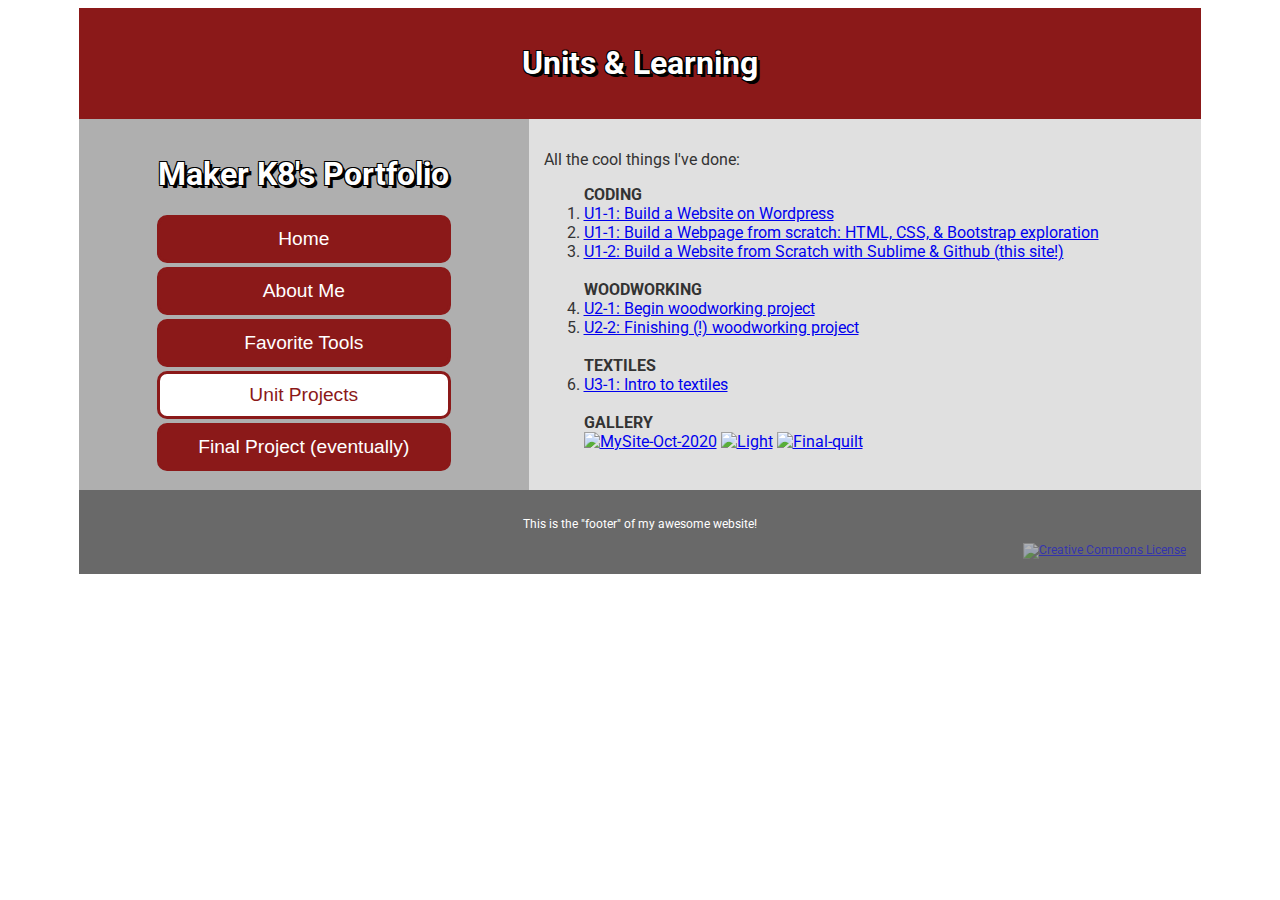
==== projects/index.html @ 3c9e8b59 "tools added to projects index" ====
<!DOCTYPE html>
<html lang="en-US">

<head>
    <meta charset="UTF-8">
    <title>K8 Did Stuff</title>
    <link rel="icon" type="image/png" href="../styles/mh-icon.png">
    <link href="https://fonts.googleapis.com/css2?family=Roboto:wght@400;500;900&display=swap" rel="stylesheet">
    <link rel="stylesheet" href="../styles/main-style.css">
</head>

<body>
    <div class="flex-container">
        <header class="header">
            <h1 class="title">Units & Learning</h1>
            <!-- Change the Webpage Title to fit the particular topic -->
        </header>
        <nav class="nav">
            <h1 class="title">Maker K8's Portfolio</h1>
            <a href='../index.html'><button>Home</button></a>
            <a href='../about-me.html'><button>About Me</button></a>
            <a href='../tools.html'><button>Favorite Tools</button></a>
            <a href='/'><button id='onpage'>Unit Projects</button></a>
            <a href='#'><button>Final Project (eventually)</button></a>
        </nav>
        <article class="article">
            <!----------------------------------------->
            <!-- Start here with your weekly updates -->
            <!----------------------------------------->

            <p>All the cool things I've done:</p>
            <ol>
            	<b>CODING</b>
                    <li><a href='https://makerk8.wordpress.com/'>U1-1: Build a Website on Wordpress</a></li>
                    <li><a href='https://github.com/MakerK8/nerd'>U1-1: Build a Webpage from scratch: HTML, CSS, & Bootstrap exploration</a></li>
                    <li><a href='https://makerk8.github.io/fof-portfolio/'>U1-2: Build a Website from Scratch with Sublime & Github (this site!)</a></li>
            <br>
                 <b>WOODWORKING</b>
                    <li><a href='https://makerk8.wordpress.com/2020/10/12/2-1-adventures-in-woodworking/'>U2-1: Begin woodworking project</a></li>
                    <li><a href='https://makerk8.wordpress.com/2020/10/19/2-2-back-to-woodworking-and-some-wiring/'>U2-2: Finishing (!) woodworking project</a></li>
            <br>  
                 <b>TEXTILES</b>
                     <li><a href='https://makerk8.wordpress.com/2020/10/26/3-1-textiles-the-next-project-ive-been-talking-about-doing-forever/'>U3-1: Intro to textiles</a></li>
             <br>
                  <b>GALLERY</b>
                  <br>
            <a href="https://makerk8.github.io/fof-portfolio/">   
            <img src="https://live.staticflickr.com/65535/50507581497_5edf27b63d_m.jpg" height="176" alt="MySite-Oct-2020"></a>

            <a href="https://makerk8.wordpress.com/2020/10/19/2-2-back-to-woodworking-and-some-wiring/"> 
            <img src="https://live.staticflickr.com/65535/50506704963_29e589bac8_m.jpg width="240 height="140" alt="Light"></a>

            <a href="https://makerk8.wordpress.com/2020/10/26/3-1-textiles-the-next-project-ive-been-talking-about-doing-forever/">   
           <img src="https://live.staticflickr.com/65535/50533477158_43bfe5a8be_m.jpg" width="235" height="240" alt="Final-quilt"></a>

            <br>
                
            </ol>



            <!----------------------------------------->
            <!-- End here with your weekly updates ---->
            <!----------------------------------------->
        </article>
        <footer class="footer">
            <p>This is the "footer" of my awesome website!</p>
            <!-- the liscence below is directly taken from -->
            <a id="license" rel="license" href="http://creativecommons.org/licenses/by-nc-nd/4.0/">
                <img alt="Creative Commons License" src="https://i.creativecommons.org/l/by-nc-nd/4.0/88x31.png" />
            </a>
        </footer>
    </div>
</body>

</html>
---- styles/main-style.css ----
/* === 
 * body, .flex-container and .flex-container>*  
 * These set-up the flexbox framework of the page...
 * Probably best to leave these three items alone.
 * ===
 */

body {
    font-family: 'Roboto', sans-serif;
}

.flex-container {
    display: -webkit-flex;
    display: flex;
    -webkit-flex-flow: row wrap;
    flex-flow: row wrap;
    text-align: center;
}

.flex-container>* {
    padding: 15px;
    -webkit-flex: 1 100%;
    flex: 1 100%;
}


/*
 * Here are the colors that could be useful, but 'stored in variables'
 */

:root {
    --primary-color: #8b1919ff;
    --secondary-color: #afafaf;
    --very-light-gray: #e0e0e0ff;
    --very-dark-gray: #333333;
    --bright-red: #ff0000;
}


/*
 * The next few sections control the look of the page's structure. 
 * 
 * The page is designed 'mobile-first' as this is best practice in 2020.
 * So the styles for the appearance on a mible device is defined first. 
 */

.title {
    color: white;
    text-shadow: 3px 3px 0 #000, -1px -1px 0 #000, 1px -1px 0 #000, -1px 1px 0 #000, 1px 1px 0 #000;
    text-align: center;
}

.header {
    font-family: 'Roboto', sans-serif;
    background-color: var(--primary-color);
}

.nav {
    background-color: var(--secondary-color);
    text-align: left;
    -webkit-flex: 1 auto;
    flex: 1 auto;
}

.article {
    background-color: var(--very-light-gray);
    text-align: left;
    color: var(--very-dark-gray);
}

.footer {
    background-color: rgb(105, 105, 105);
    color: white;
    font-size: 75%;
}


/* === This next section controls the appearance on tablets/medium-size screens === */

@media all and (min-width: 768px) {
    .nav {
        text-align: left;
        -webkit-flex: 1 auto;
        flex: 1 auto;
        -webkit-order: 1;
        order: 1;
    }
    .article {
        -webkit-flex: 5 0px;
        flex: 5 0px;
        -webkit-order: 2;
        order: 2;
    }
    .footer {
        -webkit-order: 3;
        order: 3;
    }
}


/* === This next section controls the appearance on computers/large screens === */

@media all and (min-width: 1152px) {
    .flex-container {
        margin-left: auto;
        margin-right: auto;
        max-width: 1122px;
    }
    .nav {
        text-align: left;
        -webkit-flex: 1 auto;
        flex: 1 auto;
        -webkit-order: 1;
        order: 1;
    }
    .article {
        -webkit-flex: 5 0px;
        flex: 5 0px;
        -webkit-order: 2;
        order: 2;
    }
    .footer {
        -webkit-order: 3;
        order: 3;
        max-width: 1122px;
    }
}


/* ===
 * These are for the navigation and footer item styles.
 *
 * These are elements that will be on every page. Changing them 
 * will definitely have ripple effects.
 * 
 * === 
 */

.nav a {
    text-decoration: none;
}

.nav button {
    background-color: var(--primary-color);
    border: 3px solid var(--primary-color);
    border-radius: 10px;
    color: white;
    padding: 10px;
    margin: 4px auto;
    width: 70%;
    text-align: center;
    display: list-item;
    list-style-type: none;
    font-size: 1.2em;
    cursor: pointer;
    transition-duration: 0.4s;
}

nav button:hover {
    background-color: white;
    color: var(--primary-color);
    transition-duration: 0.4s;
}

#onpage {
    /* Use this ID on a button to show it as the page you're currently on. */
    background-color: white;
    color: var(--primary-color);
}

#license {
    float: right;
    opacity: 50%;
}


/* ===
 * These are for styles that will be useeful across the 
 * whole website (all pages).
 *
 * This would be a good place to define classes and id's 
 * that describe appearances you'll want to have occasionally 
 * around your website.
 * ===
 */

.monospace {
    font-family: Consolas, Menlo, Monaco, Lucida Console, Liberation Mono, DejaVu Sans Mono, Bitstream Vera Sans Mono, Courier New, monospace, sans-serif;
    color: var(--primary-color);
    background-color: var(--secondary-color);
    border-radius: 0.125em;
    margin: 0;
    padding: 0.05em 0.25em;
}
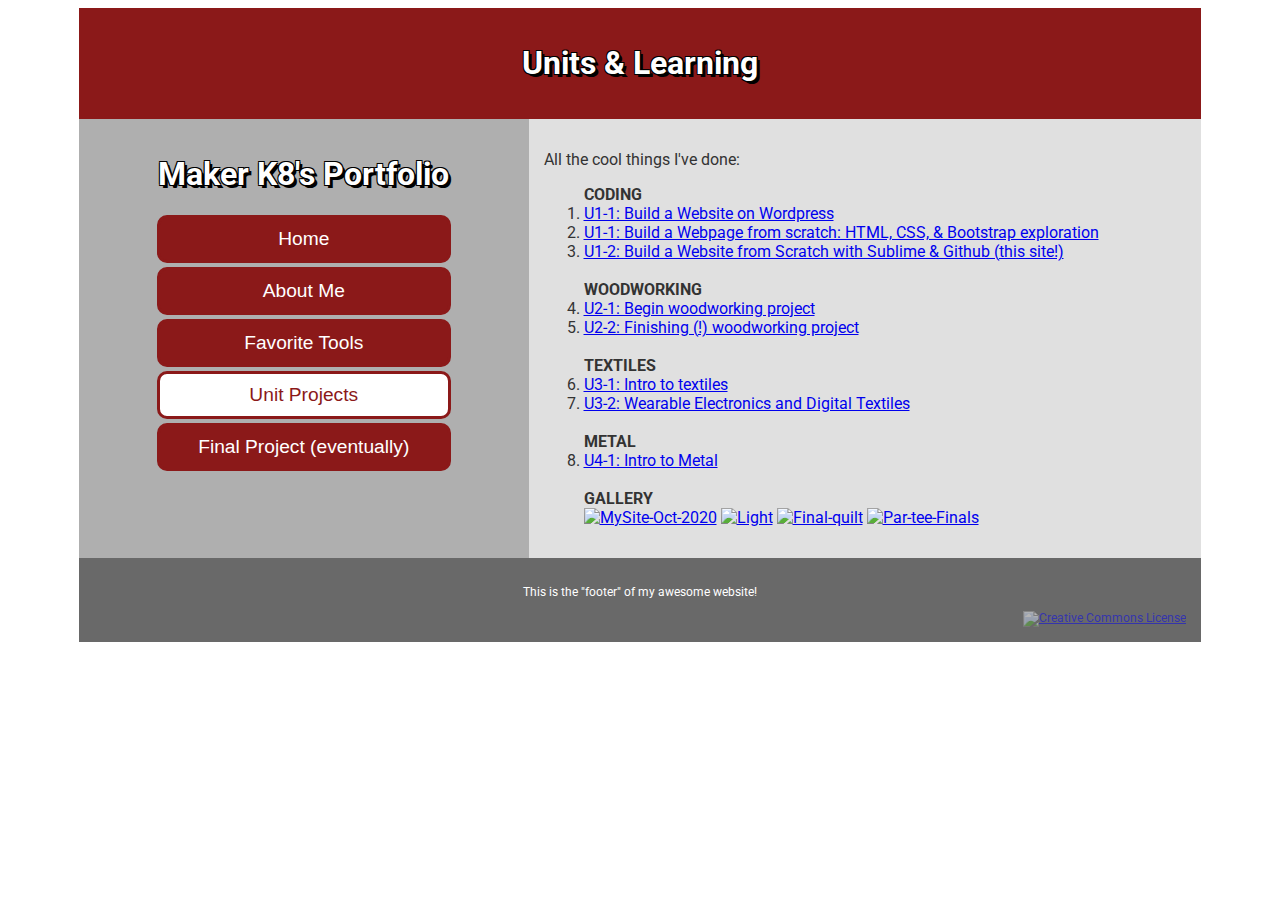
==== commit d705260a: "Metal update" ====
--- a/projects/index.html
+++ b/projects/index.html
@@ -41,7 +41,11 @@
             <br>  
                  <b>TEXTILES</b>
                      <li><a href='https://makerk8.wordpress.com/2020/10/26/3-1-textiles-the-next-project-ive-been-talking-about-doing-forever/'>U3-1: Intro to textiles</a></li>
+                     <li><a href='https://makerk8.wordpress.com/2020/10/26/3-1-textiles-the-next-project-ive-been-talking-about-doing-forever/'>U3-2: Wearable Electronics and Digital Textiles</a></li>
              <br>
+             <b>METAL</b>
+                     <li><a href='https://makerk8.wordpress.com/2020/11/09/4-1-intro-to-metal-%f0%9f%a4%98%f0%9f%8f%bc/'>U4-1: Intro to Metal</a></li>
+          <br>
                   <b>GALLERY</b>
                   <br>
             <a href="https://makerk8.github.io/fof-portfolio/">   
@@ -50,8 +54,10 @@
             <a href="https://makerk8.wordpress.com/2020/10/19/2-2-back-to-woodworking-and-some-wiring/"> 
             <img src="https://live.staticflickr.com/65535/50506704963_29e589bac8_m.jpg width="240 height="140" alt="Light"></a>
 
-            <a href="https://makerk8.wordpress.com/2020/10/26/3-1-textiles-the-next-project-ive-been-talking-about-doing-forever/">   
+            <a href="https://makerk8.wordpress.com/2020/11/02/3-2-wearable-electronics-the-par-tee/">   
            <img src="https://live.staticflickr.com/65535/50533477158_43bfe5a8be_m.jpg" width="235" height="240" alt="Final-quilt"></a>
+
+           <a href="https://makerk8.wordpress.com/2020/11/02/3-2-wearable-electronics-the-par-tee/"><img src="https://live.staticflickr.com/65535/50560564206_fa0a985260_m.jpg" width="240" height="135" alt="Par-tee-Finals"></a>
 
             <br>
                 
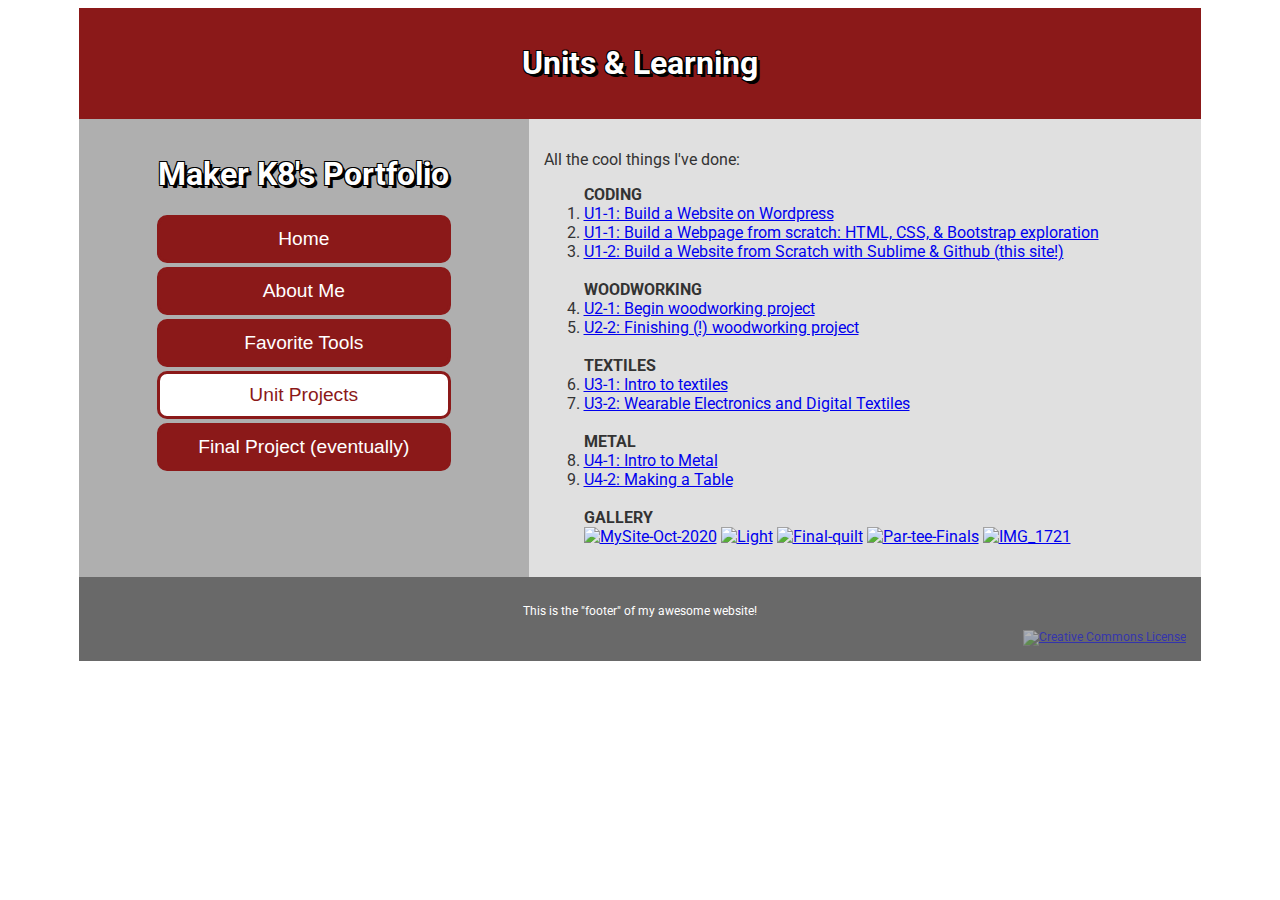
==== commit dd17b077: "metal table post and pic" ====
--- a/projects/index.html
+++ b/projects/index.html
@@ -45,6 +45,7 @@
              <br>
              <b>METAL</b>
                      <li><a href='https://makerk8.wordpress.com/2020/11/09/4-1-intro-to-metal-%f0%9f%a4%98%f0%9f%8f%bc/'>U4-1: Intro to Metal</a></li>
+                     <li><a href='https://makerk8.wordpress.com/2020/11/16/sparks-zaps-and-a-table/'>U4-2: Making a Table</a></li>
           <br>
                   <b>GALLERY</b>
                   <br>
@@ -58,6 +59,8 @@
            <img src="https://live.staticflickr.com/65535/50533477158_43bfe5a8be_m.jpg" width="235" height="240" alt="Final-quilt"></a>
 
            <a href="https://makerk8.wordpress.com/2020/11/02/3-2-wearable-electronics-the-par-tee/"><img src="https://live.staticflickr.com/65535/50560564206_fa0a985260_m.jpg" width="240" height="135" alt="Par-tee-Finals"></a>
+
+           <a href="https://makerk8.wordpress.com/2020/11/16/sparks-zaps-and-a-table/"><img src="https://live.staticflickr.com/65535/50611171132_d854a23687_m.jpg" width="180" height="240" alt="IMG_1721"></a><script async src="//embedr.flickr.com/assets/client-code.js" charset="utf-8"></script>
 
             <br>
                 
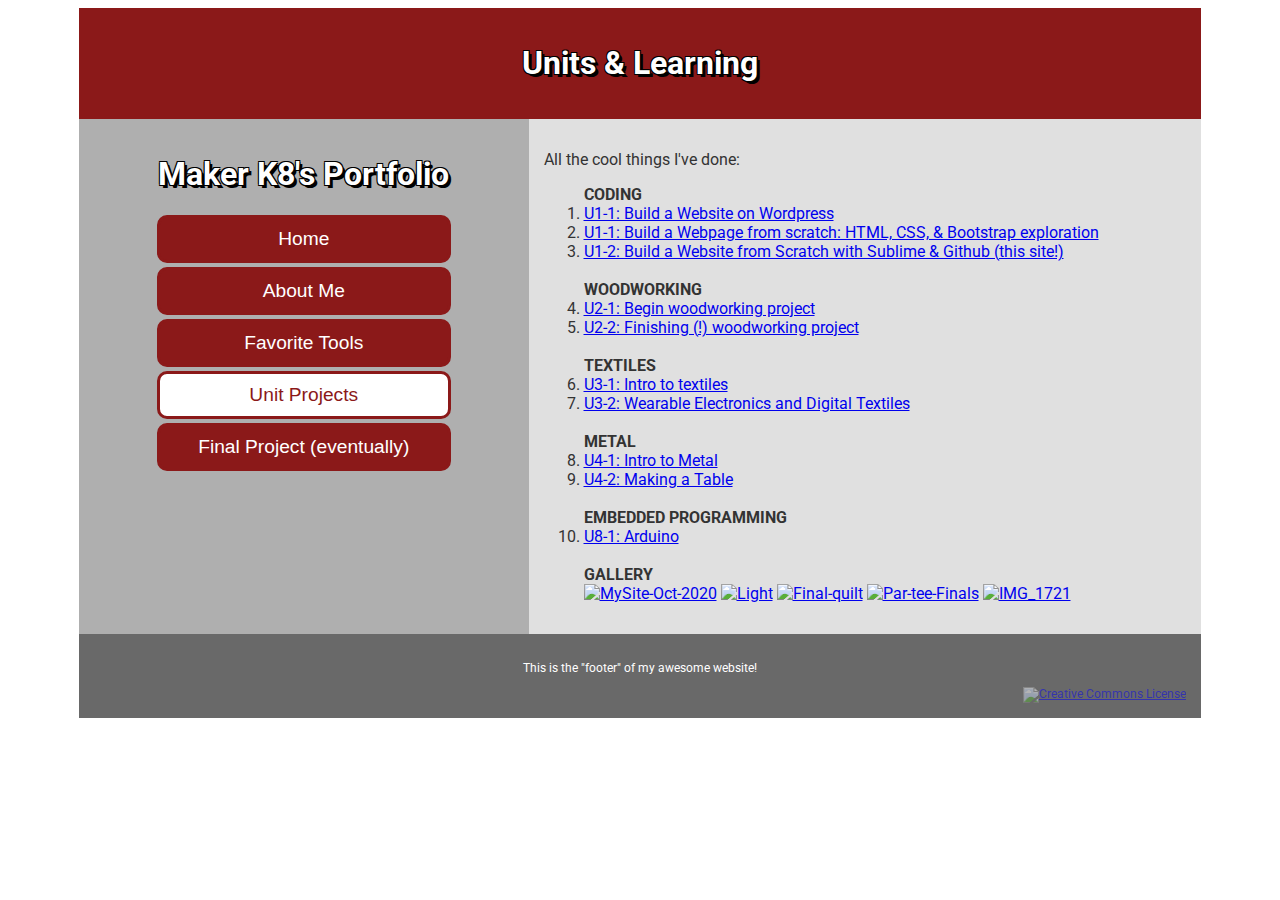
==== commit 9d0a188c: "arduino adventures" ====
--- a/projects/index.html
+++ b/projects/index.html
@@ -46,6 +46,9 @@
              <b>METAL</b>
                      <li><a href='https://makerk8.wordpress.com/2020/11/09/4-1-intro-to-metal-%f0%9f%a4%98%f0%9f%8f%bc/'>U4-1: Intro to Metal</a></li>
                      <li><a href='https://makerk8.wordpress.com/2020/11/16/sparks-zaps-and-a-table/'>U4-2: Making a Table</a></li>
+             <br>
+             <b>EMBEDDED PROGRAMMING</b>
+                     <li><a href='https://makerk8.wordpress.com/2020/12/20/the-many-ways-i-failed-at-arduino/'>U8-1: Arduino</a></li>
           <br>
                   <b>GALLERY</b>
                   <br>
@@ -60,7 +63,14 @@
 
            <a href="https://makerk8.wordpress.com/2020/11/02/3-2-wearable-electronics-the-par-tee/"><img src="https://live.staticflickr.com/65535/50560564206_fa0a985260_m.jpg" width="240" height="135" alt="Par-tee-Finals"></a>
 
-           <a href="https://makerk8.wordpress.com/2020/11/16/sparks-zaps-and-a-table/"><img src="https://live.staticflickr.com/65535/50611171132_d854a23687_m.jpg" width="180" height="240" alt="IMG_1721"></a><script async src="//embedr.flickr.com/assets/client-code.js" charset="utf-8"></script>
+           <a href="https://makerk8.wordpress.com/2020/11/16/sparks-zaps-and-a-table/"><img src="https://live.staticflickr.com/65535/50611171132_d854a23687_m.jpg" width="180" height="240" alt="IMG_1721"></a><script async src="//embedr.flickr.com/assets/client-code.js" charset="utf-8">
+           	
+
+       	    <a href="https://makerk8.wordpress.com/2020/12/20/the-many-ways-i-failed-at-arduino/"><img src="https://www.flickr.com/photos/27144359@N04/50744491651/" width="180" height="240" alt="a green light on a breadboard connected to an Arduino"></a><script async src="//embedr.flickr.com/assets/client-code.js" charset="utf-8">
+
+
+
+           </script>
 
             <br>
                 
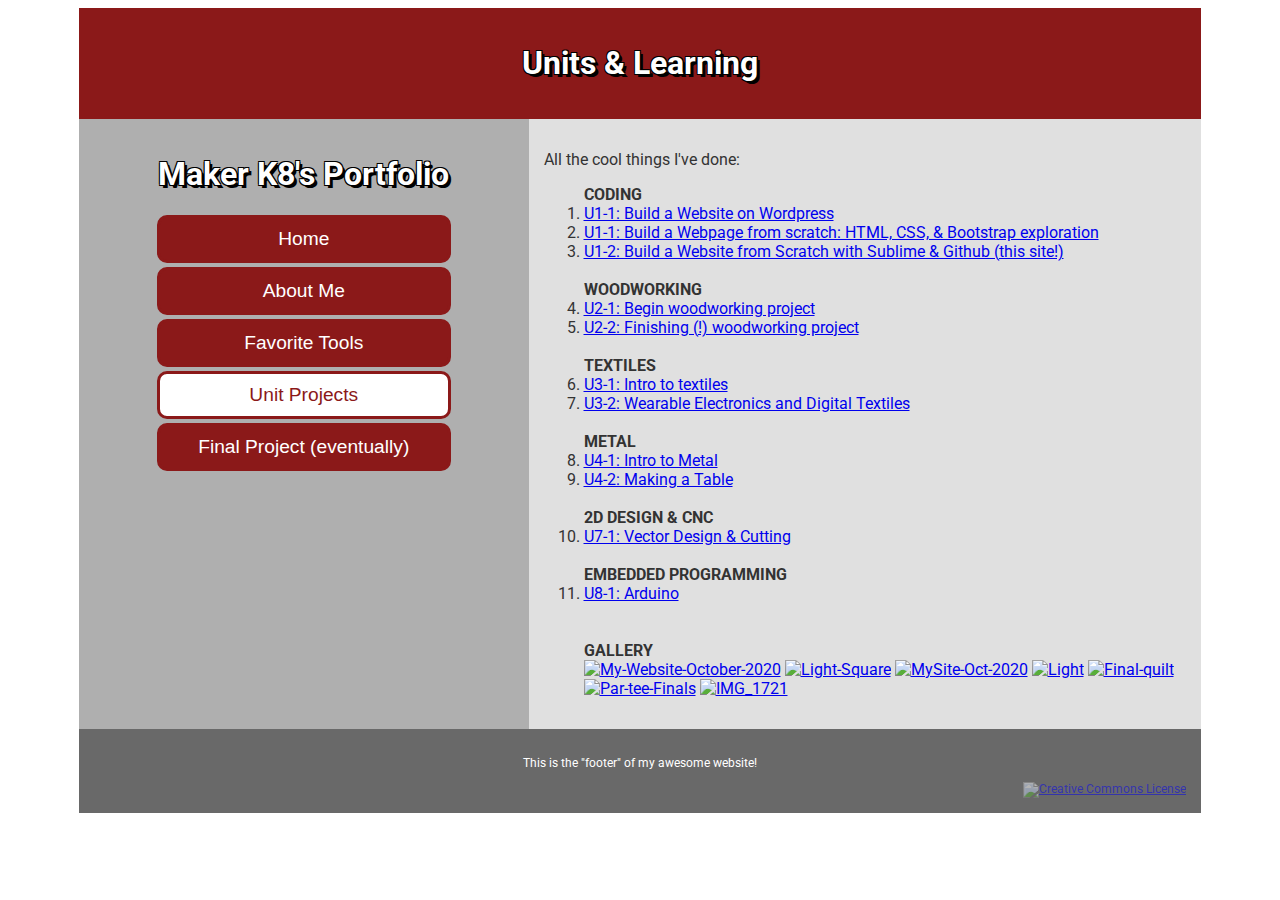
==== commit 19f4e4b1: "gallery square take 1" ====
--- a/projects/index.html
+++ b/projects/index.html
@@ -47,11 +47,25 @@
                      <li><a href='https://makerk8.wordpress.com/2020/11/09/4-1-intro-to-metal-%f0%9f%a4%98%f0%9f%8f%bc/'>U4-1: Intro to Metal</a></li>
                      <li><a href='https://makerk8.wordpress.com/2020/11/16/sparks-zaps-and-a-table/'>U4-2: Making a Table</a></li>
              <br>
+            <b>2D DESIGN & CNC</b>
+                     <li><a href='https://makerk8.wordpress.com/2020/12/28/lets-go-2d/'>U7-1: Vector Design & Cutting</a></li>
+            <br>
              <b>EMBEDDED PROGRAMMING</b>
                      <li><a href='https://makerk8.wordpress.com/2020/12/20/the-many-ways-i-failed-at-arduino/'>U8-1: Arduino</a></li>
+  <br>
+
+
+                     
           <br>
                   <b>GALLERY</b>
                   <br>
+     <a href="https://makerk8.github.io/fof-portfolio/">   
+            <img src=" https://live.staticflickr.com/65535/50772193918_ba3889793f_o.jpg" width="250" height="250" alt="My-Website-October-2020"></a>
+
+            <a href="https://makerk8.wordpress.com/2020/10/19/2-2-back-to-woodworking-and-some-wiring/"> 
+            <img src=" https://live.staticflickr.com/65535/50773058122_6a1a7f4aac_o.jpg" width="250" height="250" alt="Light-Square"></a>
+
+                  
             <a href="https://makerk8.github.io/fof-portfolio/">   
             <img src="https://live.staticflickr.com/65535/50507581497_5edf27b63d_m.jpg" height="176" alt="MySite-Oct-2020"></a>
 
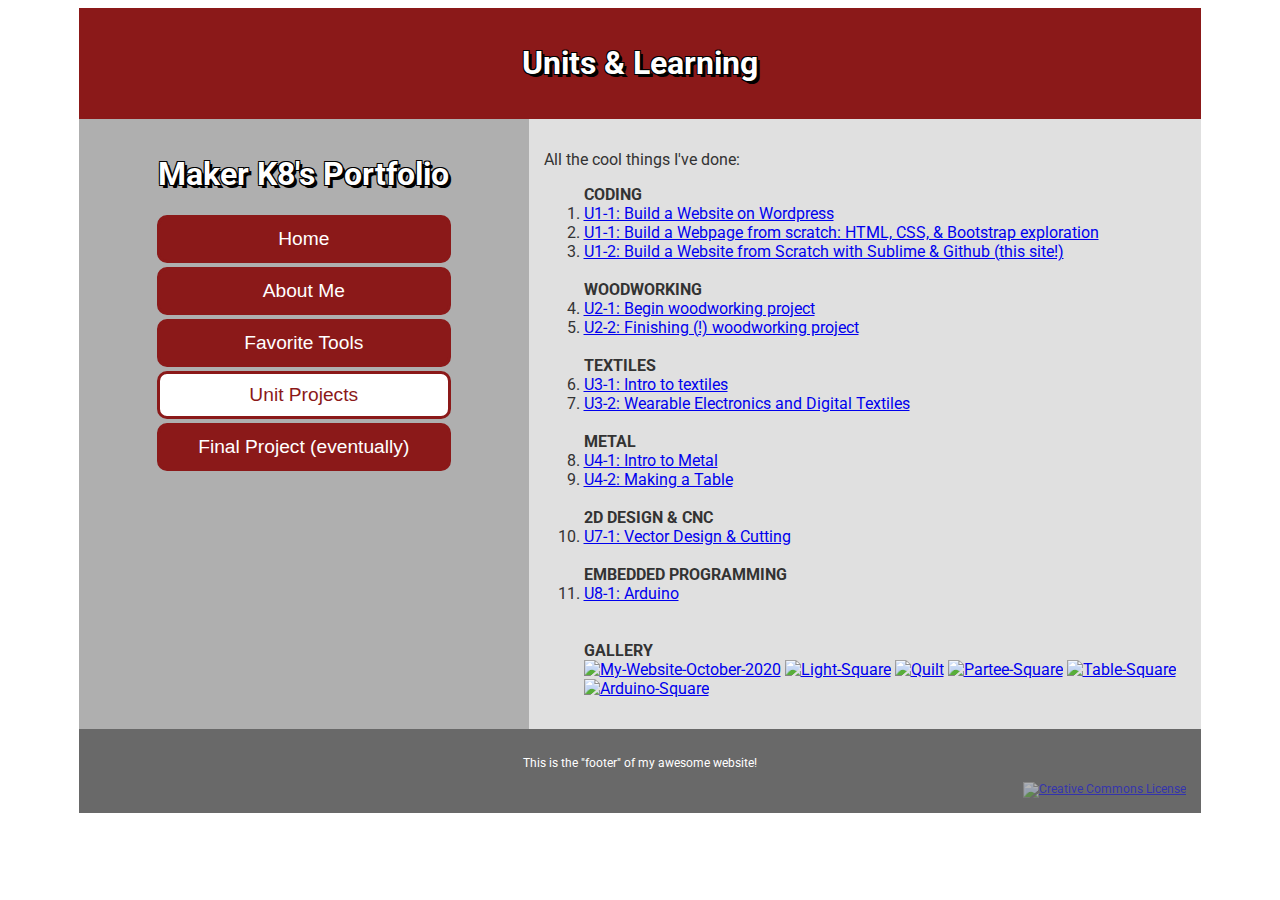
==== commit 68d5083b: "last 2 gallery" ====
--- a/projects/index.html
+++ b/projects/index.html
@@ -65,22 +65,16 @@
             <a href="https://makerk8.wordpress.com/2020/10/19/2-2-back-to-woodworking-and-some-wiring/"> 
             <img src=" https://live.staticflickr.com/65535/50773058122_6a1a7f4aac_o.jpg" width="250" height="250" alt="Light-Square"></a>
 
-                  
-            <a href="https://makerk8.github.io/fof-portfolio/">   
-            <img src="https://live.staticflickr.com/65535/50507581497_5edf27b63d_m.jpg" height="176" alt="MySite-Oct-2020"></a>
+            <a href="https://makerk8.wordpress.com/2020/10/26/3-1-textiles-the-next-project-ive-been-talking-about-doing-forever/">   
+           <img src=" https://live.staticflickr.com/65535/50772330163_18ef6f53b3_o.jpg" width="250" height="250" alt="Quilt"></a>
 
-            <a href="https://makerk8.wordpress.com/2020/10/19/2-2-back-to-woodworking-and-some-wiring/"> 
-            <img src="https://live.staticflickr.com/65535/50506704963_29e589bac8_m.jpg width="240 height="140" alt="Light"></a>
+           <a href="https://makerk8.wordpress.com/2020/11/02/3-2-wearable-electronics-the-par-tee/"><img src=" https://live.staticflickr.com/65535/50773222232_ea25f863d0_o.jpg" width="250" height="250" alt="Partee-Square"></a>
 
-            <a href="https://makerk8.wordpress.com/2020/11/02/3-2-wearable-electronics-the-par-tee/">   
-           <img src="https://live.staticflickr.com/65535/50533477158_43bfe5a8be_m.jpg" width="235" height="240" alt="Final-quilt"></a>
+      
+           <a href="https://makerk8.wordpress.com/2020/11/16/sparks-zaps-and-a-table/"><img src=" https://live.staticflickr.com/65535/50773279322_f6fc8aeb60_o.jpg" width="250" height="250" alt="Table-Square"></a>
 
-           <a href="https://makerk8.wordpress.com/2020/11/02/3-2-wearable-electronics-the-par-tee/"><img src="https://live.staticflickr.com/65535/50560564206_fa0a985260_m.jpg" width="240" height="135" alt="Par-tee-Finals"></a>
 
-           <a href="https://makerk8.wordpress.com/2020/11/16/sparks-zaps-and-a-table/"><img src="https://live.staticflickr.com/65535/50611171132_d854a23687_m.jpg" width="180" height="240" alt="IMG_1721"></a><script async src="//embedr.flickr.com/assets/client-code.js" charset="utf-8">
-           	
-
-       	    <a href="https://makerk8.wordpress.com/2020/12/20/the-many-ways-i-failed-at-arduino/"><img src="https://www.flickr.com/photos/27144359@N04/50744491651/" width="180" height="240" alt="a green light on a breadboard connected to an Arduino"></a><script async src="//embedr.flickr.com/assets/client-code.js" charset="utf-8">
+           <a href="https://makerk8.wordpress.com/2020/12/20/the-many-ways-i-failed-at-arduino/"><img src=" https://live.staticflickr.com/65535/50773161126_2843c77a3b_o.jpg" width="250" height="250" alt="Arduino-Square"></a>
 
 
 
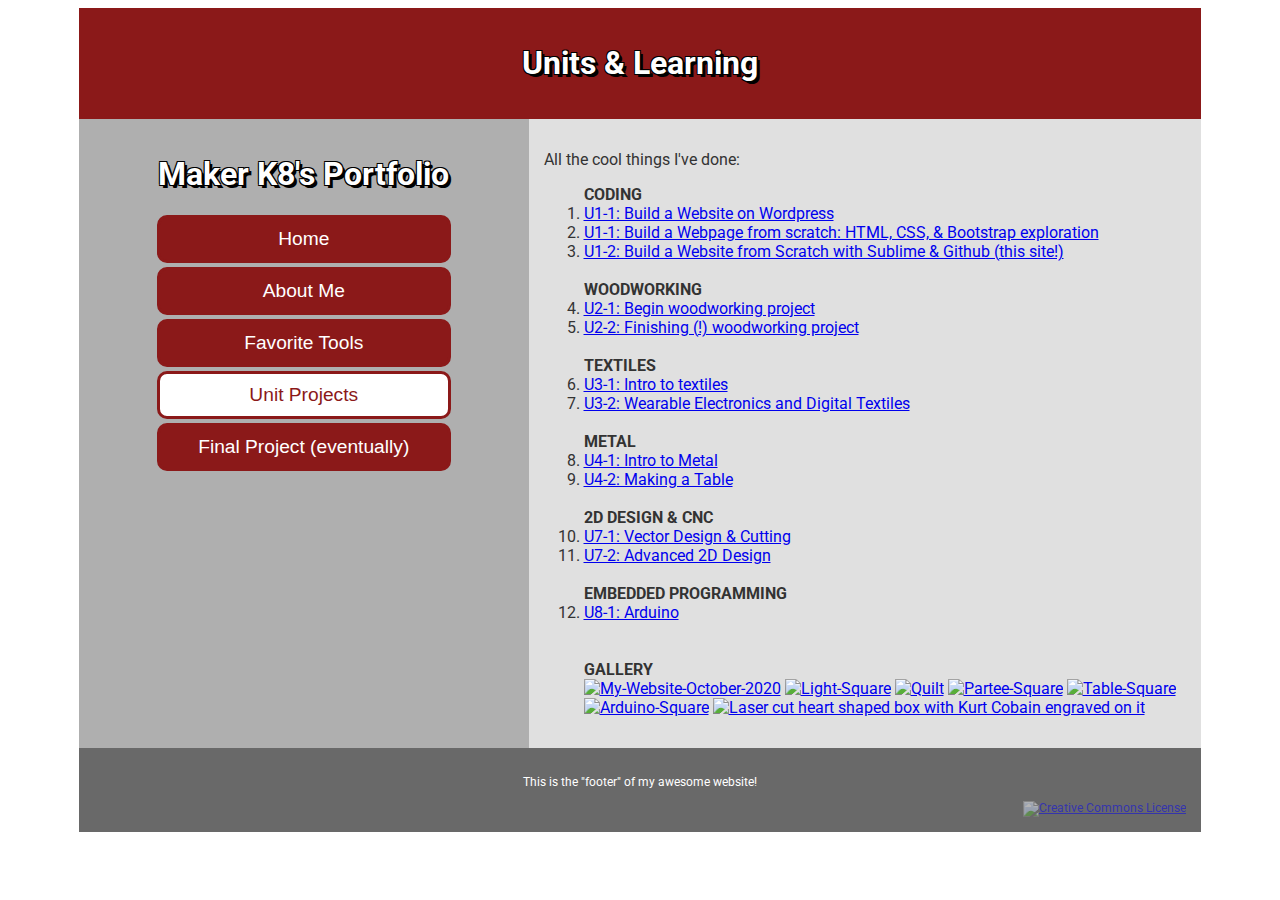
==== commit 745b6aee: "unit 7.2" ====
--- a/projects/index.html
+++ b/projects/index.html
@@ -49,6 +49,7 @@
              <br>
             <b>2D DESIGN & CNC</b>
                      <li><a href='https://makerk8.wordpress.com/2020/12/28/lets-go-2d/'>U7-1: Vector Design & Cutting</a></li>
+                     <li><a href='https://makerk8.wordpress.com/2021/01/04/2d-2-0/'>U7-2: Advanced 2D Design</a></li>
             <br>
              <b>EMBEDDED PROGRAMMING</b>
                      <li><a href='https://makerk8.wordpress.com/2020/12/20/the-many-ways-i-failed-at-arduino/'>U8-1: Arduino</a></li>
@@ -76,6 +77,7 @@
 
            <a href="https://makerk8.wordpress.com/2020/12/20/the-many-ways-i-failed-at-arduino/"><img src=" https://live.staticflickr.com/65535/50773161126_2843c77a3b_o.jpg" width="250" height="250" alt="Arduino-Square"></a>
 
+   		<a href="https://makerk8.wordpress.com/2021/01/04/2d-2-0/"><img src=" https://live.staticflickr.com/65535/50800939008_46d3fcc97c.jpg" width="250" height="250" alt="Laser cut heart shaped box with Kurt Cobain engraved on it"></a>
 
 
            </script>
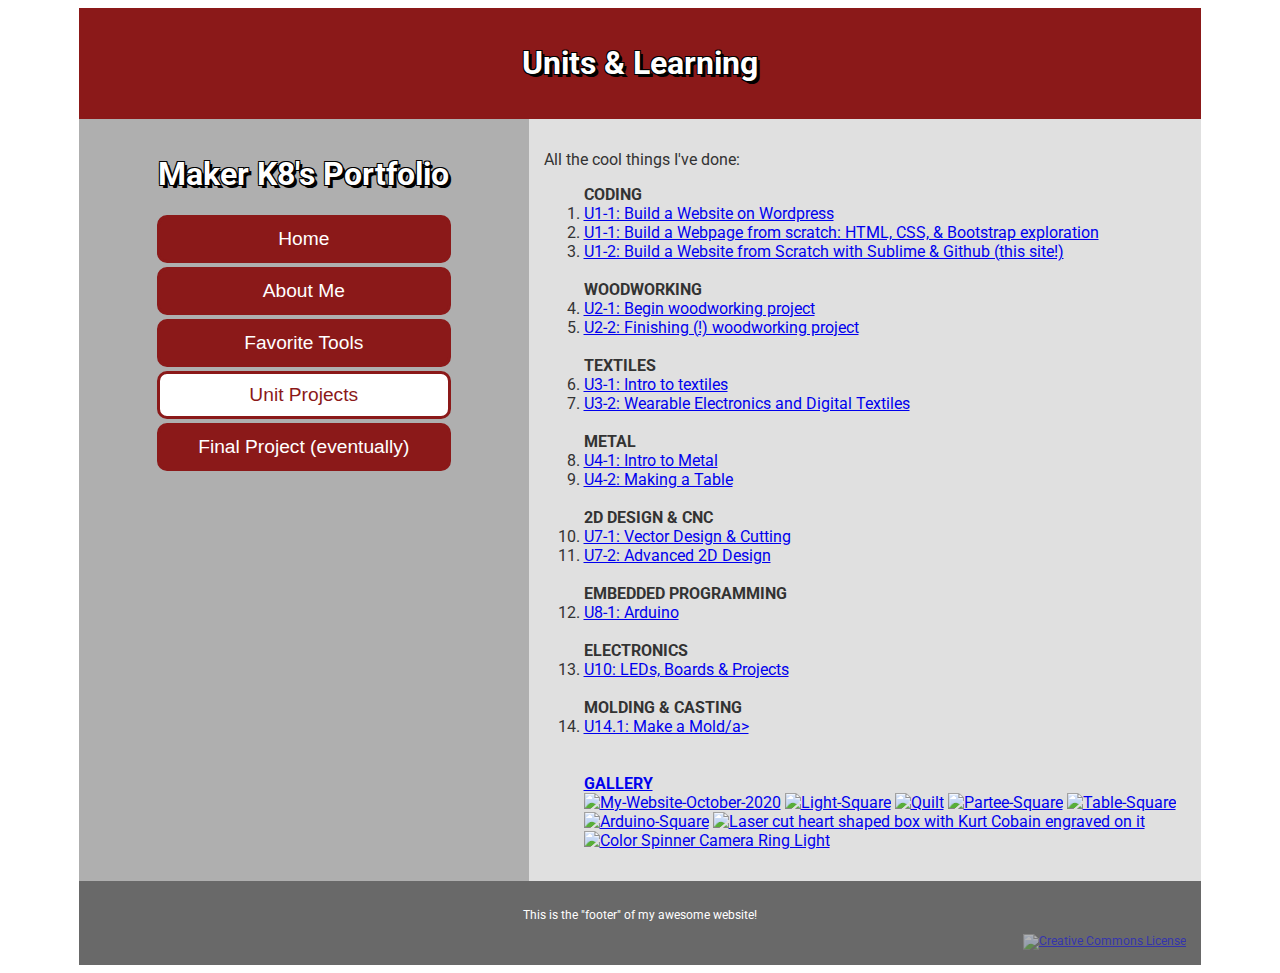
==== commit 63815743: "adding casting week" ====
--- a/projects/index.html
+++ b/projects/index.html
@@ -53,6 +53,13 @@
             <br>
              <b>EMBEDDED PROGRAMMING</b>
                      <li><a href='https://makerk8.wordpress.com/2020/12/20/the-many-ways-i-failed-at-arduino/'>U8-1: Arduino</a></li>
+                 <br>
+             <b>ELECTRONICS</b>
+                     <li><a href='https://makerk8.wordpress.com/2021/01/18/its-lit/'>U10: LEDs, Boards & Projects</a></li>    
+                <br>
+             <b>MOLDING & CASTING</b>
+                     <li><a href='https://wordpress.com/view/makerk8.wordpress.com'>U14.1: Make a Mold/a></li>    
+                     
   <br>
 
 
@@ -79,6 +86,7 @@
 
    		<a href="https://makerk8.wordpress.com/2021/01/04/2d-2-0/"><img src=" https://live.staticflickr.com/65535/50800939008_46d3fcc97c.jpg" width="250" height="250" alt="Laser cut heart shaped box with Kurt Cobain engraved on it"></a>
 
+        <a href="https://makerk8.wordpress.com/2021/01/18/its-lit/"><img src=" https://live.staticflickr.com/65535/50849997178_6ed85c9a1b_m.jpg" width="250" height="250" alt="Color Spinner Camera Ring Light"></a>   
 
            </script>
 
